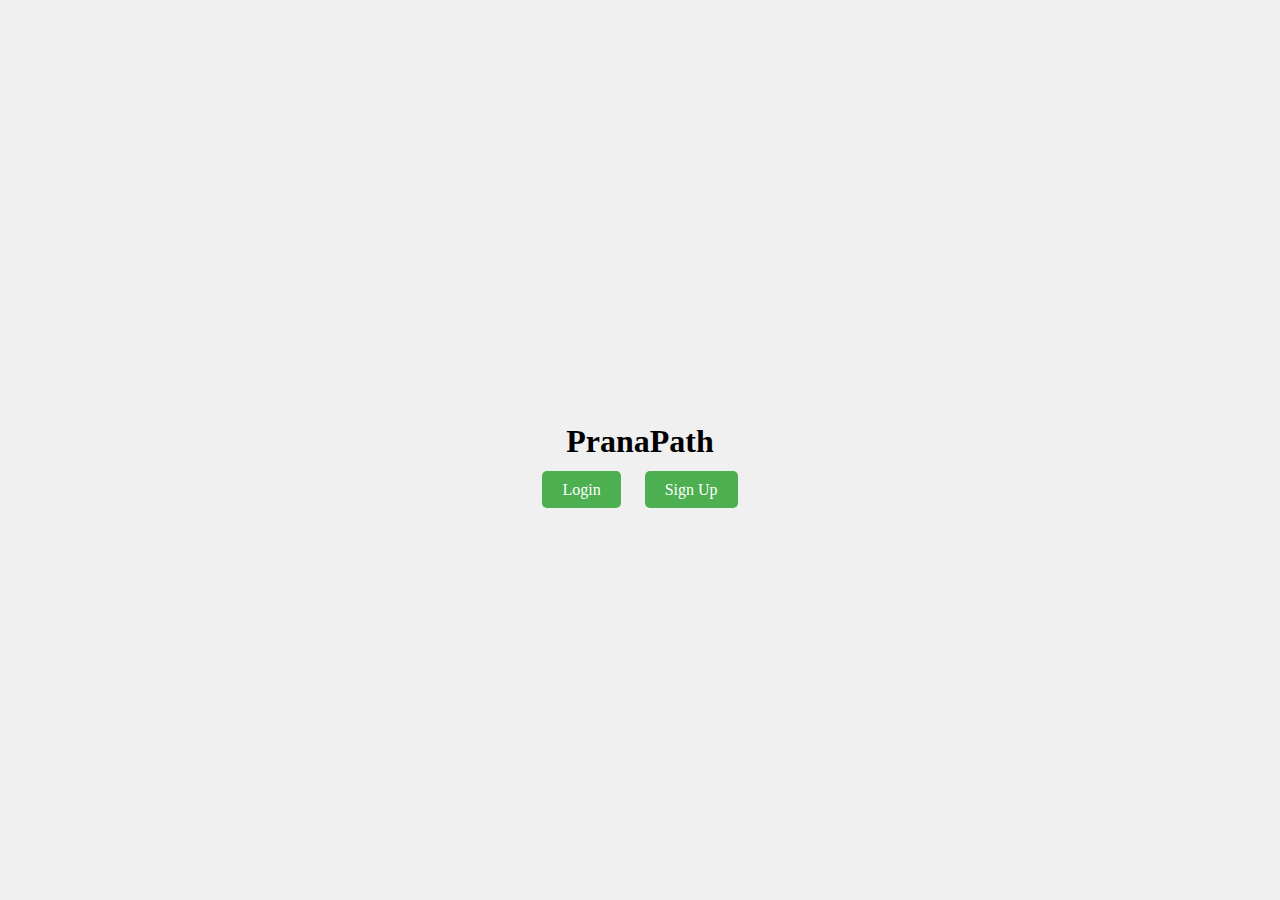
==== index.html @ c27c8ae9 "Add files via upload" ====
<!DOCTYPE html>
<html>
<head>
    <title>PranaPath</title>
    <link rel="stylesheet" href="assets/css/styles.css">
    <style>
        body {
            display: flex;
            flex-direction: column;
            justify-content: center;
            align-items: center;
            height: 100vh;
            margin: 0;
            background-color: #f0f0f0;
        }
        nav a {
            margin: 10px;
            padding: 10px 20px;
            background-color: #4CAF50;
            color: white;
            text-decoration: none;
            border-radius: 5px;
        }
        nav a:hover {
            background-color: #45a049;
        }
    </style>
</head>
<body>
    <h1>PranaPath</h1>
    <nav>
        <a href="login.html">Login</a>
        <a href="signup.html">Sign Up</a>
    </nav>
</body>
</html>
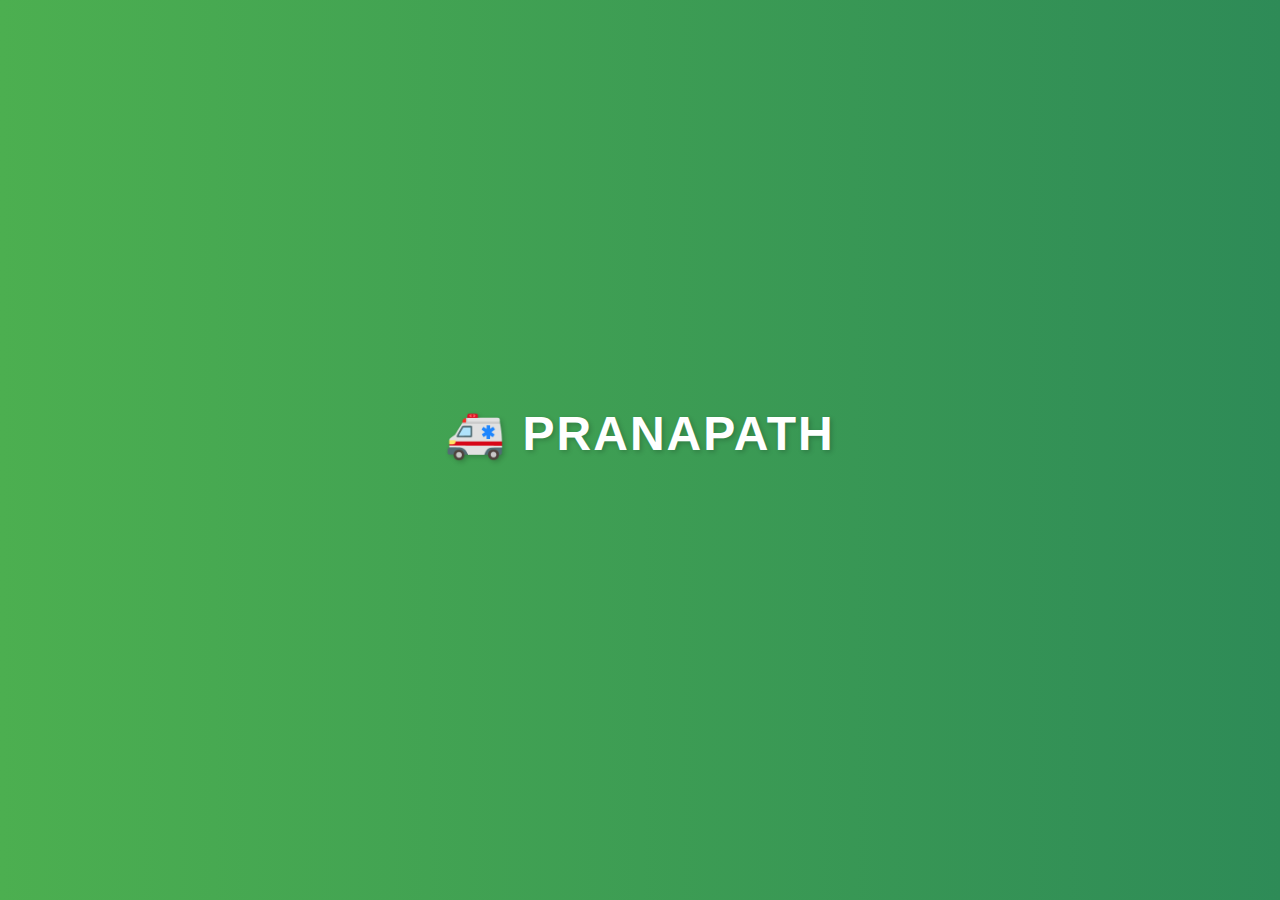
==== commit a7eaae63: "Update index.html" ====
--- a/index.html
+++ b/index.html
@@ -1,9 +1,12 @@
 <!DOCTYPE html>
-<html>
+<html lang="en">
 <head>
+    <meta charset="UTF-8">
+    <meta name="viewport" content="width=device-width, initial-scale=1.0">
     <title>PranaPath</title>
     <link rel="stylesheet" href="assets/css/styles.css">
     <style>
+        /* Gradient Background */
         body {
             display: flex;
             flex-direction: column;
@@ -11,23 +14,75 @@
             align-items: center;
             height: 100vh;
             margin: 0;
-            background-color: #f0f0f0;
+            background: linear-gradient(to right, #4CAF50, #2E8B57);
+            font-family: 'Arial', sans-serif;
+            color: white;
+            text-align: center;
+            overflow: hidden;
         }
+
+        /* Sliding Title */
+        h1 {
+            font-size: 3rem;
+            margin-bottom: 20px;
+            font-weight: bold;
+            text-transform: uppercase;
+            letter-spacing: 2px;
+            text-shadow: 2px 2px 5px rgba(0, 0, 0, 0.2);
+            position: relative;
+            animation: slideIn 1.5s ease-out;
+            white-space: nowrap;
+        }
+
+        /* Navigation Buttons */
+        nav {
+            display: flex;
+            gap: 20px;
+            opacity: 0;
+            animation: fadeIn 1s ease-in-out 1.5s forwards;
+        }
+
         nav a {
-            margin: 10px;
-            padding: 10px 20px;
-            background-color: #4CAF50;
-            color: white;
+            padding: 12px 25px;
+            background: white;
+            color: #4CAF50;
             text-decoration: none;
-            border-radius: 5px;
+            font-size: 1.2rem;
+            font-weight: bold;
+            border-radius: 10px;
+            transition: all 0.3s ease-in-out;
+            box-shadow: 0px 4px 10px rgba(0, 0, 0, 0.2);
         }
+
         nav a:hover {
-            background-color: #45a049;
+            background: #ffcc00;
+            color: black;
+            transform: scale(1.1);
+            box-shadow: 0px 6px 15px rgba(0, 0, 0, 0.3);
+        }
+
+        /* Sliding Animation */
+        @keyframes slideIn {
+            from {
+                transform: translateX(100%);
+                opacity: 0;
+            }
+            to {
+                transform: translateX(0);
+                opacity: 1;
+            }
+        }
+
+        /* Fade-in Animation */
+        @keyframes fadeIn {
+            to {
+                opacity: 1;
+            }
         }
     </style>
 </head>
 <body>
-    <h1>PranaPath</h1>
+    <h1>🚑 PranaPath</h1>
     <nav>
         <a href="login.html">Login</a>
         <a href="signup.html">Sign Up</a>
